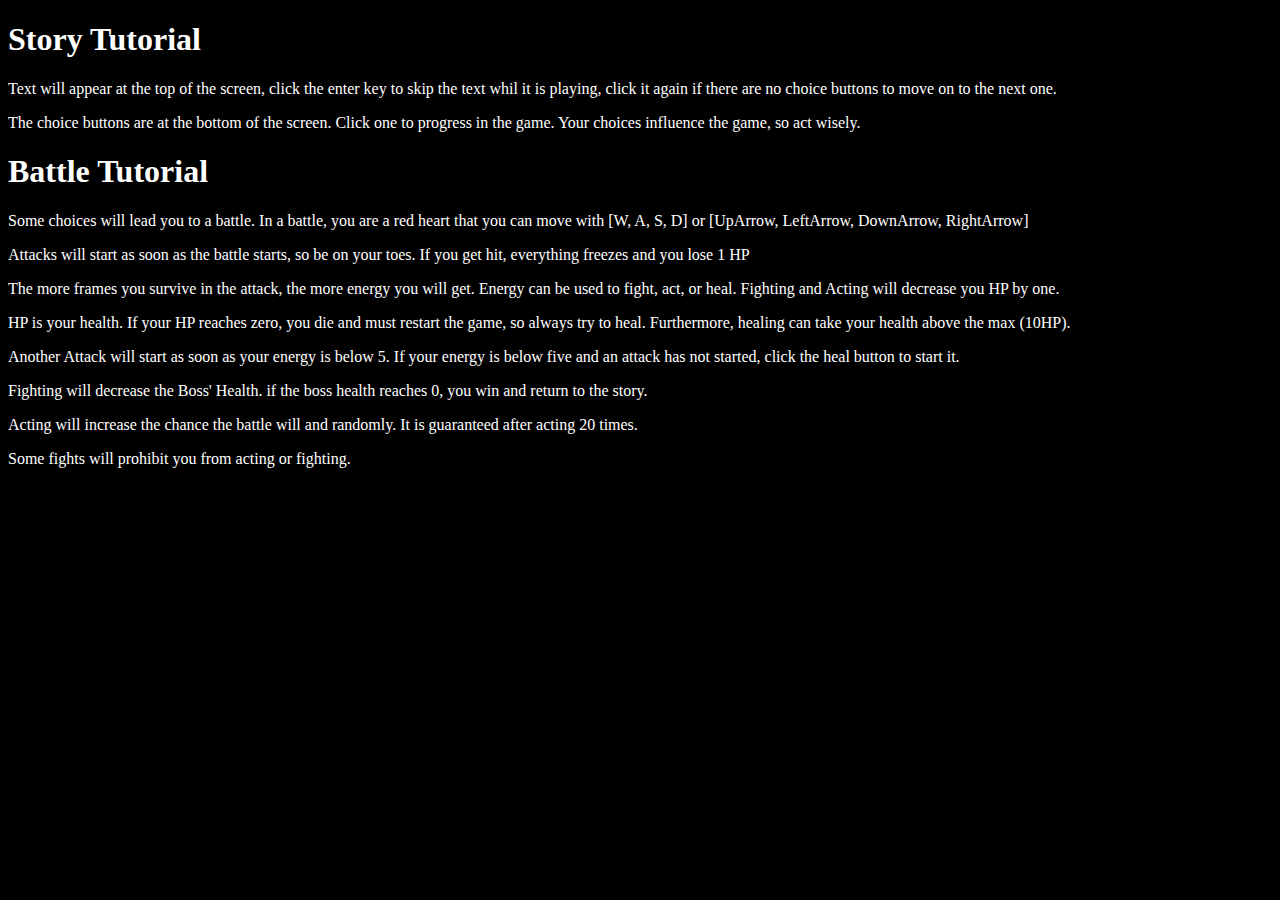
==== tutorial.html @ 02d0b12c "Update tutorial.html" ====
<!DOCTYPE html>
<html>
  <head>
    <link rel="stylesheet" href="./styles/global.css">
    <title>Torial</title>
  </head>
  <body>
    <h1>Story Tutorial</h1>
    <p>Text will appear at the top of the screen, click the enter key to skip the text whil it is playing, click it again if there are no choice buttons to move on to the next one.</p>
    <p>The choice buttons are at the bottom of the screen. Click one to progress in the game. Your choices influence the game, so act wisely.</p>
    <h1>Battle Tutorial</h1>
    <p>Some choices will lead you to a battle. In a battle, you are a red heart that you can move with [W, A, S, D] or [UpArrow, LeftArrow, DownArrow, RightArrow]</p>
    <p>Attacks will start as soon as the battle starts, so be on your toes. If you get hit, everything freezes and you lose 1 HP</p>
    <p>The more frames you survive in the attack, the more energy you will get. Energy can be used to fight, act, or heal. Fighting and Acting will decrease you HP by one.</p>
    <p>HP is your health. If your HP reaches zero, you die and must restart the game, so always try to heal. Furthermore, healing can take your health above the max (10HP).</p>
    <p>Another Attack will start as soon as your energy is below 5. If your energy is below five and an attack has not started, click the heal button to start it.</p>
    <p>Fighting will decrease the Boss' Health. if the boss health reaches 0, you win and return to the story.</p>
    <p>Acting will increase the chance the battle will and randomly. It is guaranteed after acting 20 times.</p>
    <p>Some fights will prohibit you from acting or fighting.</p>
    <p></p>
  </body>
</html>
---- styles/global.css ----
@font-face {
    font-family: pix;
    src: url(../Silkscreen/Silkscreen-Regular.ttf);
}

@keyframes fadeIn {
    from {
        opacity: 1;
    }

    to {
        opacity: 0;
    }
}

body {
    background-color: black;
    color: white;
    font-family: pix;
}

button {
    font-family: pix;
    color: white;
    padding: 20px;
    border-radius: 10px;
    height: 13.5%;
    background-color: black;
    border: 2px white solid;
}

a:hover {
    color: red;
    border-color: red;
}

hr {
    color: white;
    height: 6.9px;
    background-color: white;
}

.mainText {
    text-align: center;
    color: aliceblue;
    font-size: 69px;
}

.mainButton {
    color: white;
    text-decoration: none;
    padding: 20px;
    border-radius: 10px;
    height: 13.5%;
    background-color: black;
    margin: 0;
    position: absolute;
    left: 10%;
    -ms-transform: translateX(-50%);
    transform: translateX(50%);
    font-size: 30px;
    display: block;
}

.fadeDiv {
    opacity: 1;
    position: absolute;
    width: 100%;
    height: 100%;
}
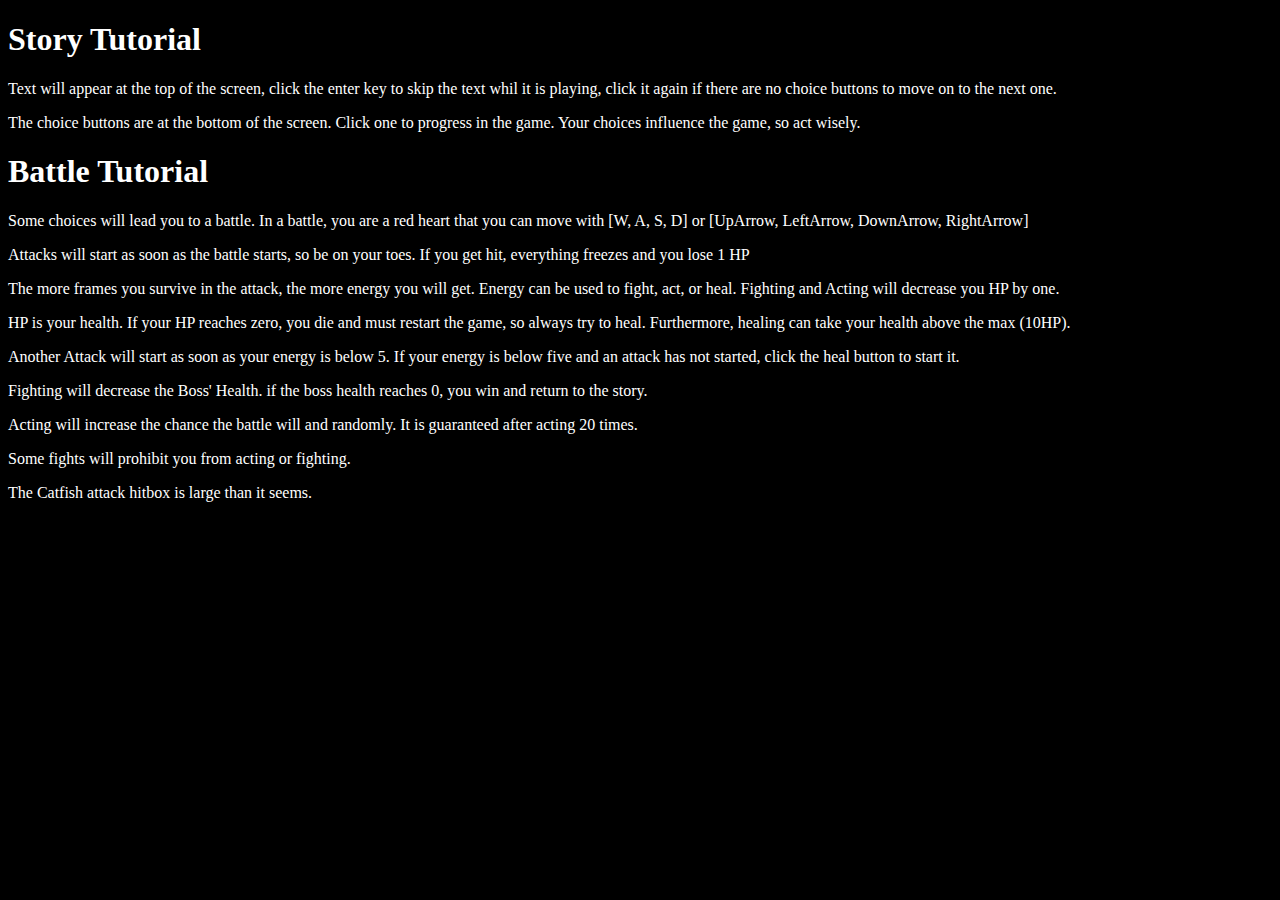
==== commit 583389dd: "Update tutorial.html" ====
--- a/tutorial.html
+++ b/tutorial.html
@@ -17,6 +17,6 @@
     <p>Fighting will decrease the Boss' Health. if the boss health reaches 0, you win and return to the story.</p>
     <p>Acting will increase the chance the battle will and randomly. It is guaranteed after acting 20 times.</p>
     <p>Some fights will prohibit you from acting or fighting.</p>
-    <p></p>
+    <p>The Catfish attack hitbox is large than it seems.</p>
   </body>
 </html>
